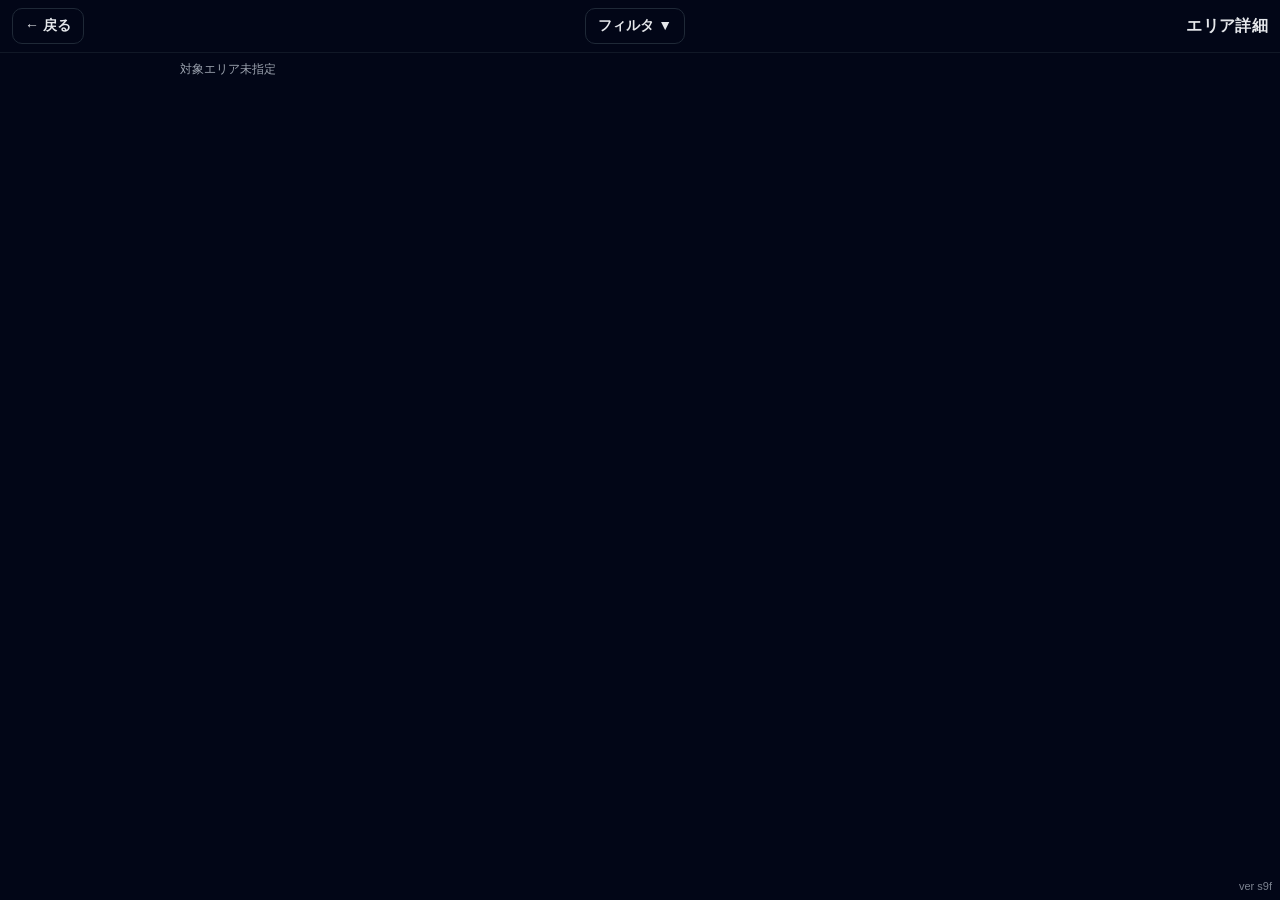
==== area.html @ ec878384 "Add files via upload" ====
<!doctype html>
<html lang="ja">
<head>
  <meta charset="utf-8" />
  <meta name="viewport" content="width=device-width,initial-scale=1,viewport-fit=cover" />
  <title id="pageTitle">エリア詳細</title>
  <link rel="stylesheet" href="style.css?v=s9d" />
</head>
<body>
  
  <header class="appbar">
    <button class="btn" onclick="location.href='index.html'">← 戻る</button>
    <button id="filterBtn" class="btn">フィルタ ▼</button>
    <div class="title" id="headerTitle" style="font-size:16px;">エリア詳細</div>
  </header>

  <main class="wrap">
    <div id="hint" class="hint" style="margin-bottom:12px;">読み込み中...</div>

    <div id="list" class="list"></div>
  </main>

  <div id="filterModal" class="modal" aria-hidden="true">
    <div class="filter-dialog">
      <h3>表示する項目</h3>
      <div class="filter-options">
        <div class="filter-option">
          <input type="checkbox" id="filter_standby" />
          <label for="filter_standby">未巡回(standby)</label>
        </div>
        <div class="filter-option">
          <input type="checkbox" id="filter_stop" />
          <label for="filter_stop">停止(stop)</label>
        </div>
        <div class="filter-option">
          <input type="checkbox" id="filter_skip" />
          <label for="filter_skip">不要(skip)</label>
        </div>
        <div class="filter-option">
          <input type="checkbox" id="filter_7days" />
          <label for="filter_7days">7days_rule</label>
        </div>
        <div class="filter-option">
          <input type="checkbox" id="filter_checked" />
          <label for="filter_checked">チェック済み</label>
        </div>
      </div>
      <div class="filter-actions">
        <button id="filterCancel" class="btn">キャンセル</button>
        <button id="filterApply" class="btn primary">適用</button>
      </div>
    </div>
  </div>

  <div id="tmaModal" class="modal">
    <div class="dialog">
      <h3 id="tmaModalTitle" style="margin:0 0 10px 0; font-size:18px;"></h3>
      <p id="tmaModalModel" style="margin:-5px 0 10px 0; color:var(--fg); font-size:15px; font-weight:bold;"></p>
      <p style="margin:0 0 10px 0; color:var(--muted); font-size:14px;">TMA自動入力を実行しますか？</p>
      <div class="tma-confirm-actions">
        <button id="tmaModalOk" class="btn btn-ok">OK</button>
        <button id="tmaModalCancel" class="btn">キャンセル</button>
      </div>
    </div>
  </div>

  <div id="checkModal" class="modal">
    <div class="dialog">
      <h3 id="checkModalTitle" style="margin:0 0 10px 0; font-size:18px;"></h3>
      <p id="checkModalModel" style="margin:-5px 0 10px 0; color:var(--fg); font-size:15px; font-weight:bold;"></p>
      <p id="checkModalMsg" style="margin:0 0 10px 0; color:var(--muted); font-size:14px;"></p>
      <div class="tma-confirm-actions">
        <button id="checkModalOk" class="btn btn-ok">OK</button>
        <button id="checkModalCancel" class="btn">キャンセル</button>
      </div>
    </div>
  </div>

  <script src="app.js?v=s9d"></script>
  <script>
    Junkai.initAreaPage();
  </script>
  
  <div class="version-label"></div>
</body>
</html>
---- style.css ----
:root{
  /* ダークモード用カラー定義 */
  --fg:#e5e7eb;
  --muted:#9ca3af;
  --card:#020617;
  --line:#1f2937;

  /* ステータスカラー */
  --green:#22c55e;
  --pink:#fb7185;
  --gray:#6b7280;
  --yellow:#eab308;
  --blue:#38bdf8;

  --accent:#38bdf8;
  --app-version:"s9f";
}

*{box-sizing:border-box;}
html,body{margin:0;padding:0;background:#020617;color:var(--fg);font-family:-apple-system,BlinkMacSystemFont,"Segoe UI",Roboto,"Noto Sans JP",sans-serif;}

/* App Bar */
.appbar{position:sticky;top:0;z-index:20;background:#020617;border-bottom:1px solid #111827;display:flex;align-items:center;justify-content:space-between;padding:8px 12px;gap:8px;}
.appbar .title{font-weight:800;letter-spacing:.02em;font-size:20px;}
.appbar .btns{display:flex;gap:8px;}
.btn{appearance:none;border:1px solid var(--line);background:#020617;border-radius:10px;padding:8px 12px;font-weight:700;font-size:14px;color:var(--fg);cursor:pointer;white-space:nowrap;}
.btn.primary{background:#0f172a;border-color:#1d4ed8;color:#bfdbfe;}
.btn:hover{background:#0f172a;}

/* iPhone対応：全体マージン */
.wrap{max-width:940px;margin:8px auto;padding:0 8px 60px;}

/* Hint */
.hint{color:var(--muted);font-size:12px;margin:4px 2px;}

/* Grid Gap */
.cards{display:grid;grid-template-columns:1fr;gap:6px;}

/* カードリンク */
.cardlink{display:block;text-decoration:none;color:inherit;background:var(--card);border:1px solid var(--line);border-radius:14px;padding:8px 10px;}
.cardlink:hover{background:#020617;border-color:#334155;}

/* カード内タイトル */
.cardlink h2 { margin: 0;
font-size: 16px; line-height: 1.3; }

/* メタ情報(チップコンテナ) */
.meta{display:flex;gap:4px;flex-wrap:wrap;color:var(--muted);font-size:12px;margin-top:6px;}

/* チップと数値のサイズアップ */
.chip {
  display:inline-flex;
  align-items:center;
  gap:3px;
  background:#111827;
  border:1px solid var(--line);
  border-radius:999px;
  padding:2px 6px;
  color:var(--muted);
  font-size:11px;
  height:24px;
}
.chip span {
  font-weight:700;
  color:#f3f4f6;
  font-size:13px;
  letter-spacing: -0.5px;
}

.empty{color:var(--muted);font-size:14px;margin-top:10px;}

/* モーダル：配置を下部にオフセット (親指が届きやすい位置) */
.modal{position:fixed;inset:0;background:rgba(0,0,0,.65);display:none;align-items:flex-end;justify-content:center;padding-bottom:25vh;z-index:50;}
.modal.show{display:flex;}
.dialog{width:min(480px,90vw);background:#020617;color:#fff;border-radius:12px;padding:16px 14px;border:1px solid #111827;}
.barwrap{height:8px;background:#020617;border-radius:999px;overflow:hidden;margin-top:10px;border:1px solid #1f2937;}
.bar{height:100%;width:0;background:linear-gradient(90deg,#60a5fa,#a78bfa,#34d399);}

/* フィルタモーダル用スタイル */
.filter-dialog{width:min(360px,90vw);background:#020617;color:#fff;border-radius:12px;padding:20px;border:1px solid #111827;}
.filter-dialog h3{margin:0 0 16px 0;font-size:16px;font-weight:700;}
.filter-options{display:flex;flex-direction:column;gap:12px;margin-bottom:20px;}
.filter-option{display:flex;align-items:center;gap:10px;padding:8px 12px;background:#0f172a;border:1px solid var(--line);border-radius:8px;}
.filter-option input[type="checkbox"]{width:18px;height:18px;cursor:pointer;accent-color:#38bdf8;}
.filter-option label{font-size:14px;cursor:pointer;flex:1;}
.filter-actions{display:flex;gap:10px;justify-content:flex-end;}
.filter-actions .btn{min-width:80px;}

/* リスト */
.list{display:flex;flex-direction:column;gap:8px;}
.row{display:grid;grid-template-columns:auto 1fr auto;gap:8px;align-items:flex-start;border:1px solid var(--line);border-radius:14px;background:var(--card);padding:8px;position:relative;overflow:hidden;}
.row::before{content:"";position:absolute;top:0;bottom:0;left:0;width:4px;background:transparent;border-radius:14px 0 0 14px;}
.row::after{content:"";position:absolute;top:0;bottom:0;right:0;width:4px;background:transparent;border-radius:0 14px 14px 0;}

.row .idx{font-weight:800;color:#e5e7eb;}
.row .leftcol{display:flex;flex-direction:column;gap:4px;align-items:flex-start;}
.row .left-top{display:flex;align-items:center;gap:6px;}

.row .mid{display:flex;flex-direction:column;gap:2px;min-width:0;}
.row .title{font-weight:800;font-size:15px;white-space:normal;display:-webkit-box;-webkit-line-clamp:2;-webkit-box-orient:vertical;overflow:hidden;line-height:1.2;}
.row .sub{color:#cbd5f5;white-space:normal;line-height:1.1;font-size:14px;}

.rightcol{display:flex;flex-direction:column;gap:8px;align-items:flex-end;}
.state{padding:4px 6px;border:1px solid var(--line);border-radius:10px;background:#020617;color:var(--fg);font-size:13px;cursor:pointer;}

.btn-group{display:flex;gap:4px;}

/* タイヤ点検ボタン */
.tire-btn{padding:8px 12px;font-size:13px;border-radius:10px;border:1px solid var(--line);background:#020617;color:var(--fg);cursor:pointer;font-weight:700;}
.tire-btn:hover{background:#0f172a;}

/* TMAボタン (ダークUI調和・アウトライン型) */
.tma-btn{padding:8px 12px;font-size:13px;border-radius:10px;border:1px solid #0d9488;background:#020617;color:#2dd4bf;cursor:pointer;font-weight:700;}
.tma-btn:hover{background:#0f172a;border-color:#14b8a6;color:#5eead4;}
.tma-btn:disabled{background:#020617;border-color:#374151;color:#4b5563;cursor:not-allowed;}

/* 背景色 */
.bg-green{background:var(--card);border:1px solid var(--green);}
.bg-green::before,.bg-green::after{background:var(--green);}
.bg-pink{background:var(--card);border:1px solid var(--pink);}
.bg-pink::before,.bg-pink::after{background:var(--pink);}
.bg-gray{background:var(--card);border:1px solid var(--gray);}
.bg-gray::before,.bg-gray::after{background:var(--gray);}
.bg-yellow{background:var(--card);border:1px solid var(--yellow);}
.bg-yellow::before,.bg-yellow::after{background:var(--yellow);}
.bg-blue{background:var(--card);border:1px solid var(--blue);}
.bg-blue::before,.bg-blue::after{background:var(--blue);}

.ver{position:fixed;right:8px;bottom:6px;font-size:10px;color:#64748b;opacity:.7;pointer-events:none;z-index:9;}
.datetime{font-size:12px;color:#9ca3af;line-height:1.2;text-align:left;white-space:normal;}

.version-label{position:fixed;right:8px;bottom:8px;font-size:11px;color:var(--muted);opacity:.8;pointer-events:none;z-index:9999;}
.version-label::before{content:"ver ";}
.version-label::after{content:var(--app-version);}

/* 作業モード切り替え (2行レイアウト) */
.mode-switch-container{margin:4px 2px 12px;padding:0 2px;}
.mode-switch-label{display:block;font-size:13px;font-weight:700;color:var(--muted);margin-bottom:6px;}
.mode-switch-select{display:block;appearance:none;background:#0f172a;border:1px solid var(--line);border-radius:10px;color:var(--fg);padding:8px 32px 8px 12px;font-size:14px;font-weight:700;cursor:pointer;color-scheme:dark;background-image:url("data:image/svg+xml,%3Csvg xmlns='http://www.w3.org/2000/svg' fill='none' viewBox='0 0 24 24' stroke='%239ca3af'%3E%3Cpath stroke-linecap='round' stroke-linejoin='round' stroke-width='2' d='M19 9l-7 7-7-7'%3E%3C/path%3E%3C/svg%3E");background-repeat:no-repeat;background-position:right 8px center;background-size:16px;}

/* チェックボックス */
.chk{width:18px;height:18px;cursor:pointer;accent-color:#38bdf8;}

/* TMA確認用カスタムモーダル */
.tma-confirm-actions {
  display: flex;
  gap: 12px;
  margin-top: 24px;
  flex-direction: row; 
}
.tma-confirm-actions .btn {
  flex: 1; 
  padding: 12px 0; 
  font-size: 16px;
}
.tma-confirm-actions .btn-ok {
  background: #020617;
  border: 1px solid #0d9488;
  color: #2dd4bf;
}
.tma-confirm-actions .btn-ok:hover {
  background: #0f172a;
  border-color: #14b8a6;
  color: #5eead4;
}
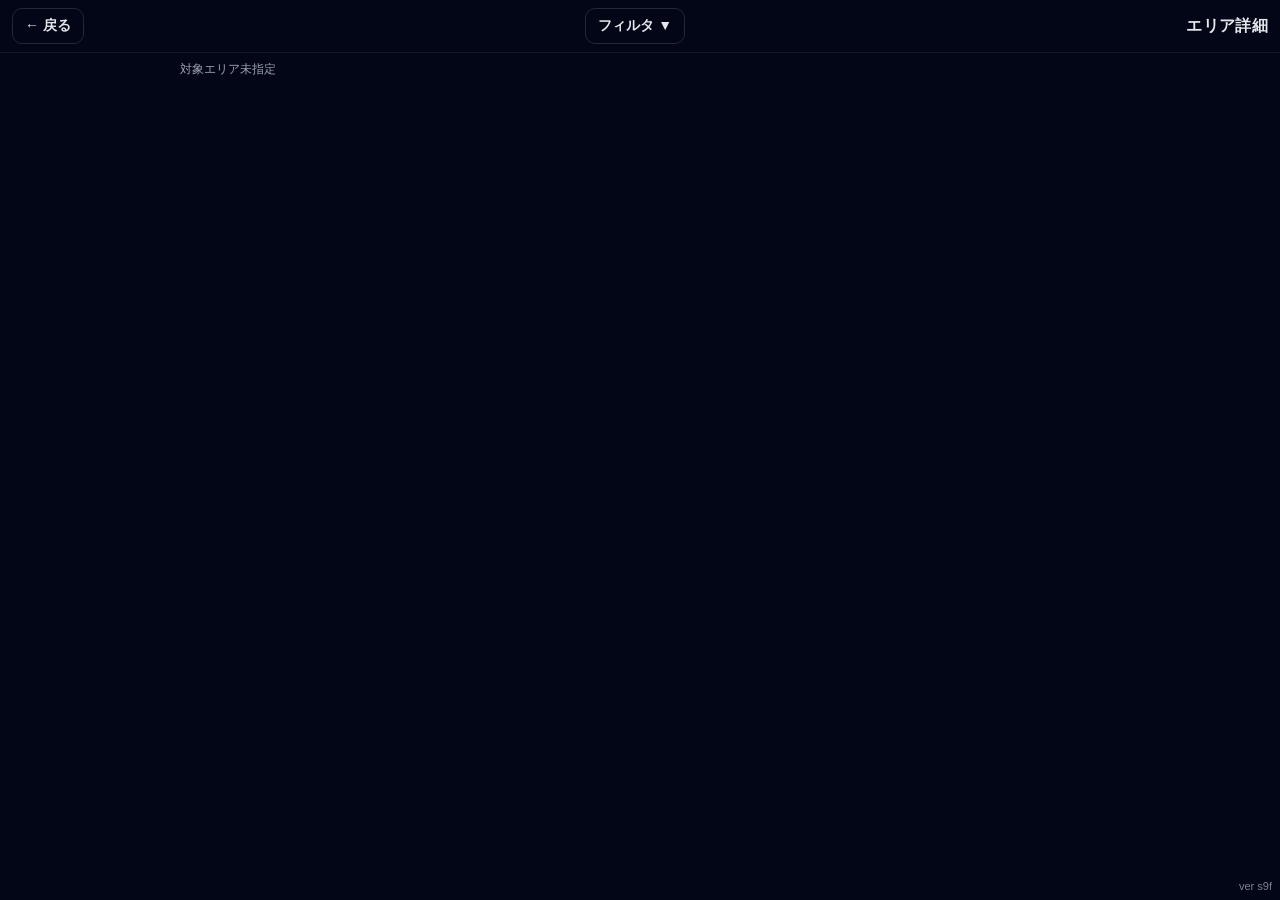
==== commit 4d4a5aeb: "Add tire modal dialog to area.html" ====
--- a/area.html
+++ b/area.html
@@ -76,6 +76,18 @@
     </div>
   </div>
 
+  <div id="tireModal" class="modal">
+    <div class="dialog">
+      <h3 id="tireModalTitle" style="margin:0 0 10px 0; font-size:18px;"></h3>
+      <p id="tireModalModel" style="margin:-5px 0 10px 0; color:var(--fg); font-size:15px; font-weight:bold;"></p>
+      <p style="margin:0 0 10px 0; color:var(--muted); font-size:14px;">点検を開始しますか？</p>
+      <div class="tma-confirm-actions">
+        <button id="tireModalOk" class="btn btn-ok">OK</button>
+        <button id="tireModalCancel" class="btn">キャンセル</button>
+      </div>
+    </div>
+  </div>
+
   <script src="app.js?v=s9d"></script>
   <script>
     Junkai.initAreaPage();
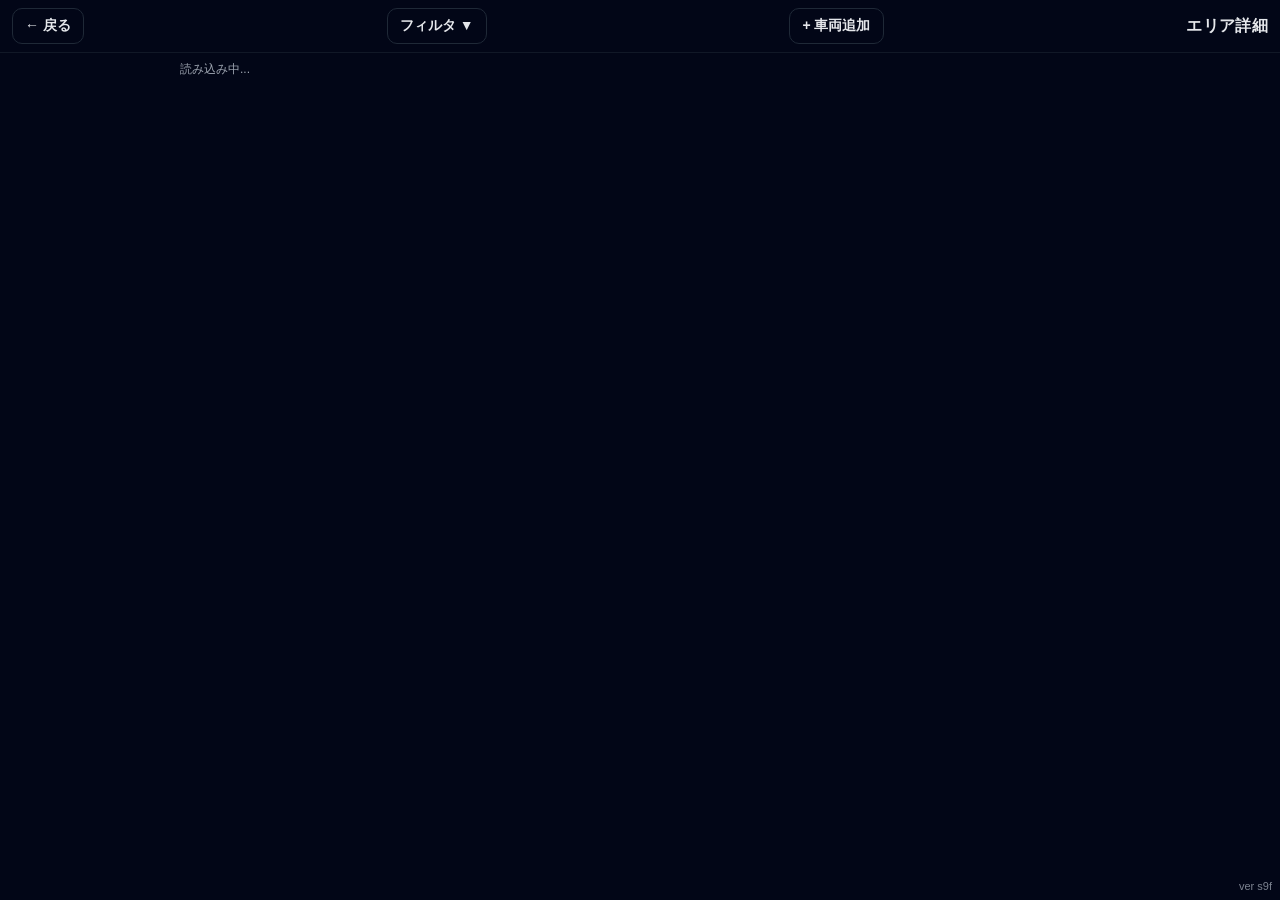
==== commit b5d633cc: "Implement vehicle addition modal in area.html Added a modal for adding vehicles with input fields fo" ====
--- a/area.html
+++ b/area.html
@@ -4,13 +4,14 @@
   <meta charset="utf-8" />
   <meta name="viewport" content="width=device-width,initial-scale=1,viewport-fit=cover" />
   <title id="pageTitle">エリア詳細</title>
-  <link rel="stylesheet" href="style.css?v=s9d" />
+  <link rel="stylesheet" href="style.css?v=s10" />
 </head>
 <body>
   
   <header class="appbar">
     <button class="btn" onclick="location.href='index.html'">← 戻る</button>
     <button id="filterBtn" class="btn">フィルタ ▼</button>
+    <button id="addVehicleBtn" class="btn">+ 車両追加</button>
     <div class="title" id="headerTitle" style="font-size:16px;">エリア詳細</div>
   </header>
 
@@ -88,7 +89,28 @@
     </div>
   </div>
 
-  <script src="app.js?v=s9d"></script>
+  <div id="addVehicleModal" class="modal">
+    <div class="dialog">
+      <h3 style="margin:0 0 10px 0; font-size:18px;">車両を追加</h3>
+      <div style="display:flex; flex-direction:column; gap:8px; margin-bottom:10px;">
+        <label style="font-size:13px; color:var(--muted);">ステーション名
+          <input type="text" id="addVehicleStation" style="width:100%; padding:8px; margin-top:4px; box-sizing:border-box;">
+        </label>
+        <label style="font-size:13px; color:var(--muted);">車種
+          <input type="text" id="addVehicleModel" style="width:100%; padding:8px; margin-top:4px; box-sizing:border-box;">
+        </label>
+        <label style="font-size:13px; color:var(--muted);">プレート番号
+          <input type="text" id="addVehiclePlate" style="width:100%; padding:8px; margin-top:4px; box-sizing:border-box;">
+        </label>
+      </div>
+      <div class="tma-confirm-actions">
+        <button id="addVehicleOk" class="btn btn-ok">追加</button>
+        <button id="addVehicleCancel" class="btn">キャンセル</button>
+      </div>
+    </div>
+  </div>
+
+  <script src="app.js?v=s10"></script>
   <script>
     Junkai.initAreaPage();
   </script>
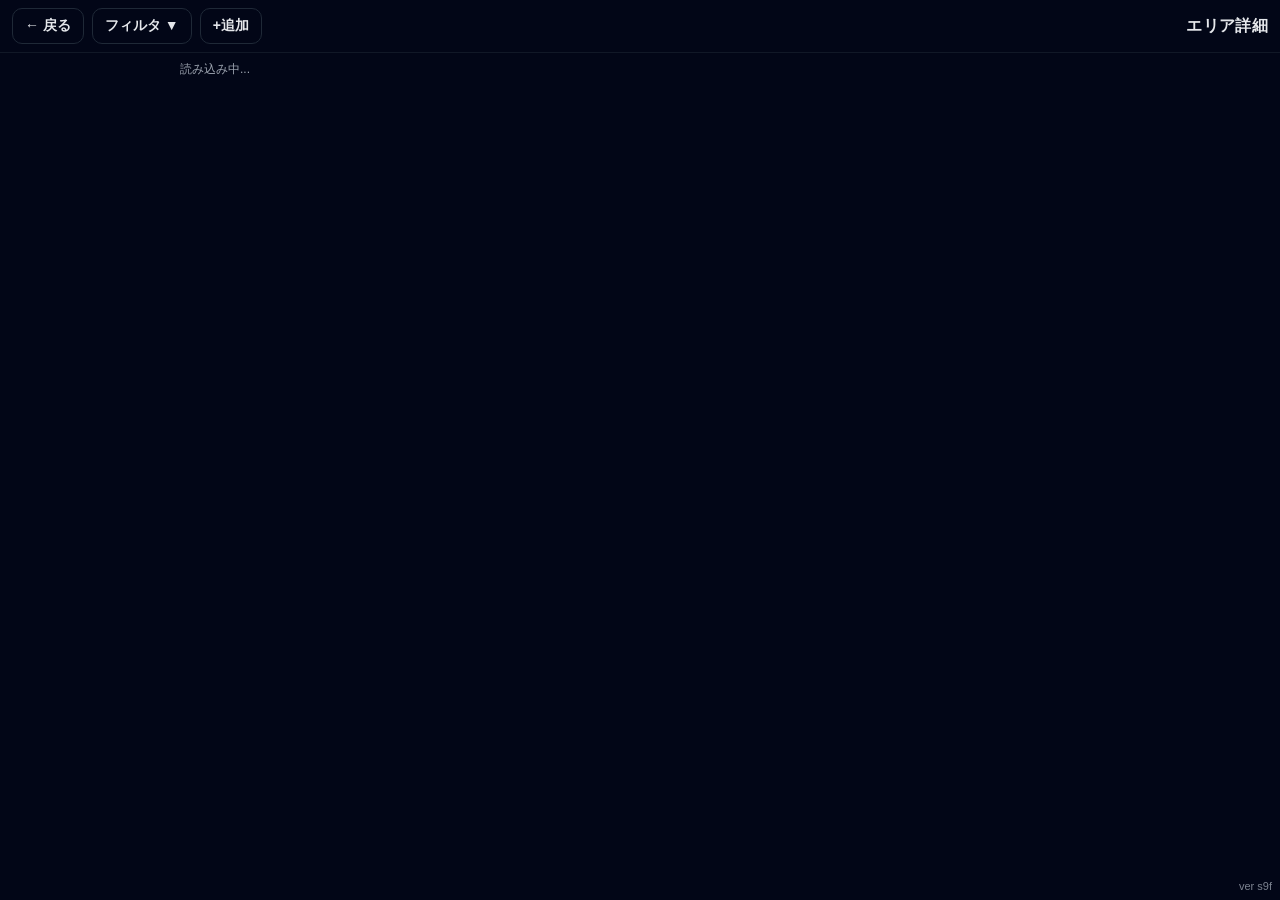
==== commit 9c294e85: "Enhance button layout and input font size Updated button and input styles for better visibility." ====
--- a/area.html
+++ b/area.html
@@ -9,9 +9,11 @@
 <body>
   
   <header class="appbar">
-    <button class="btn" onclick="location.href='index.html'">← 戻る</button>
-    <button id="filterBtn" class="btn">フィルタ ▼</button>
-    <button id="addVehicleBtn" class="btn">+ 車両追加</button>
+    <div class="btns">
+      <button class="btn" onclick="location.href='index.html'">← 戻る</button>
+      <button id="filterBtn" class="btn">フィルタ ▼</button>
+      <button id="addVehicleBtn" class="btn">+追加</button>
+    </div>
     <div class="title" id="headerTitle" style="font-size:16px;">エリア詳細</div>
   </header>
 
@@ -94,13 +96,13 @@
       <h3 style="margin:0 0 10px 0; font-size:18px;">車両を追加</h3>
       <div style="display:flex; flex-direction:column; gap:8px; margin-bottom:10px;">
         <label style="font-size:13px; color:var(--muted);">ステーション名
-          <input type="text" id="addVehicleStation" style="width:100%; padding:8px; margin-top:4px; box-sizing:border-box;">
+          <input type="text" id="addVehicleStation" style="width:100%; padding:8px; margin-top:4px; box-sizing:border-box; font-size:16px;">
         </label>
         <label style="font-size:13px; color:var(--muted);">車種
-          <input type="text" id="addVehicleModel" style="width:100%; padding:8px; margin-top:4px; box-sizing:border-box;">
+          <input type="text" id="addVehicleModel" style="width:100%; padding:8px; margin-top:4px; box-sizing:border-box; font-size:16px;">
         </label>
         <label style="font-size:13px; color:var(--muted);">プレート番号
-          <input type="text" id="addVehiclePlate" style="width:100%; padding:8px; margin-top:4px; box-sizing:border-box;">
+          <input type="text" id="addVehiclePlate" style="width:100%; padding:8px; margin-top:4px; box-sizing:border-box; font-size:16px;">
         </label>
       </div>
       <div class="tma-confirm-actions">
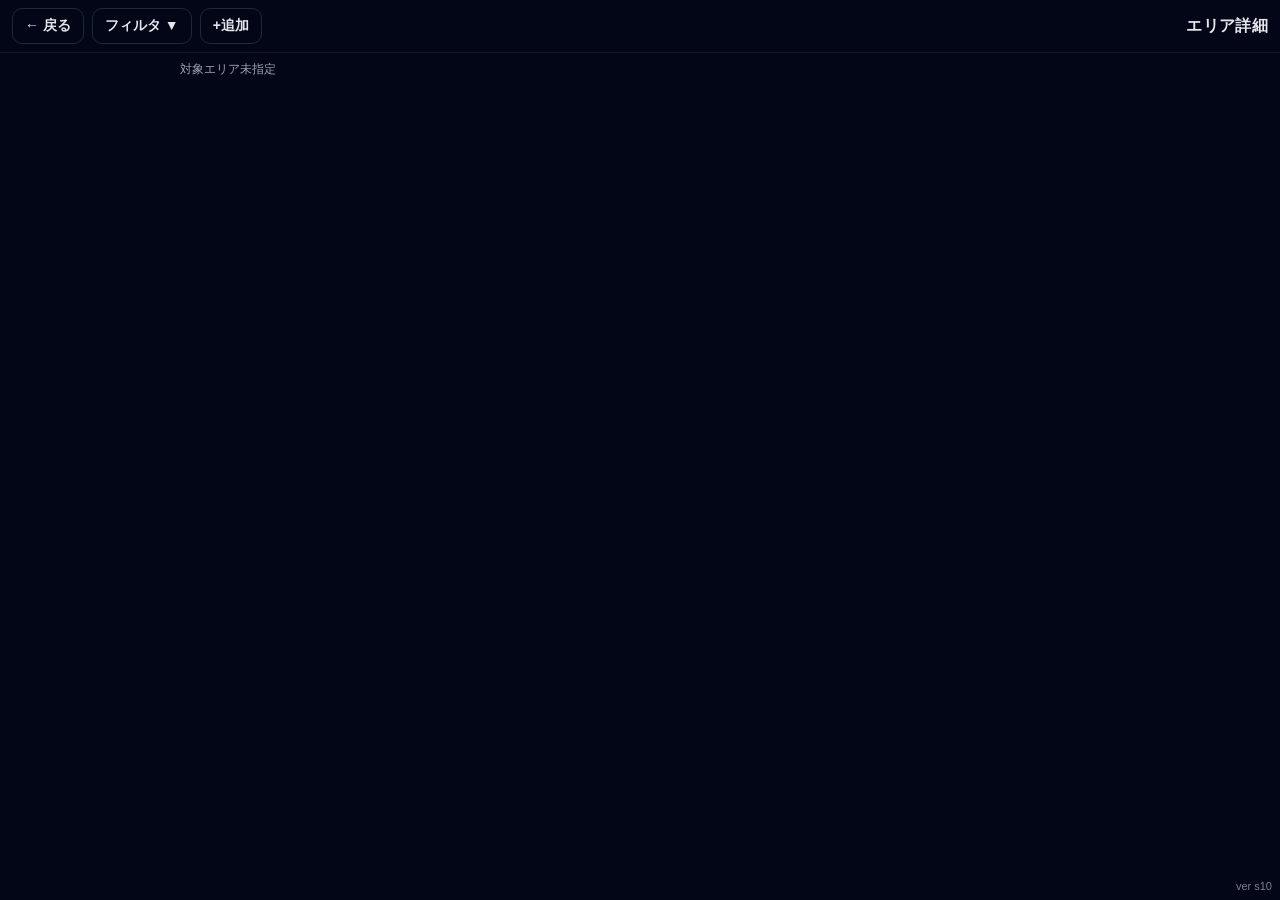
==== commit 9aacf8c2: "Enhance HTML head with mobile app meta tags Updated viewport meta tag for better scaling and added m" ====
--- a/area.html
+++ b/area.html
@@ -2,9 +2,22 @@
 <html lang="ja">
 <head>
   <meta charset="utf-8" />
-  <meta name="viewport" content="width=device-width,initial-scale=1,viewport-fit=cover" />
+  <meta name="viewport" content="width=device-width,initial-scale=1,maximum-scale=1,user-scalable=no,viewport-fit=cover" />
+  <meta name="theme-color" content="#0a0f1a">
+  <meta name="apple-mobile-web-app-capable" content="yes">
+  <meta name="apple-mobile-web-app-status-bar-style" content="black-translucent">
+  <meta name="apple-mobile-web-app-title" content="巡回">
   <title id="pageTitle">エリア詳細</title>
+  <link rel="manifest" href="manifest.json">
+  <link rel="apple-touch-icon" href="icon-192.png">
   <link rel="stylesheet" href="style.css?v=s10" />
+  <script>
+    if ('serviceWorker' in navigator) {
+      window.addEventListener('load', () => {
+        navigator.serviceWorker.register('./sw.js').catch(() => {});
+      });
+    }
+  </script>
 </head>
 <body>
   
--- a/style.css
+++ b/style.css
@@ -13,7 +13,7 @@
   --blue:#38bdf8;
 
   --accent:#38bdf8;
-  --app-version:"s9f";
+  --app-version:"s10";
 }
 
 *{box-sizing:border-box;}
@@ -21,8 +21,8 @@
 
 /* App Bar */
 .appbar{position:sticky;top:0;z-index:20;background:#020617;border-bottom:1px solid #111827;display:flex;align-items:center;justify-content:space-between;padding:8px 12px;gap:8px;}
-.appbar .title{font-weight:800;letter-spacing:.02em;font-size:20px;}
-.appbar .btns{display:flex;gap:8px;}
+.appbar .title{font-weight:800;letter-spacing:.02em;font-size:20px;flex:1 1 auto;min-width:0;overflow:hidden;text-overflow:ellipsis;white-space:nowrap;text-align:right;}
+.appbar .btns{display:flex;gap:8px;flex-shrink:0;}
 .btn{appearance:none;border:1px solid var(--line);background:#020617;border-radius:10px;padding:8px 12px;font-weight:700;font-size:14px;color:var(--fg);cursor:pointer;white-space:nowrap;}
 .btn.primary{background:#0f172a;border-color:#1d4ed8;color:#bfdbfe;}
 .btn:hover{background:#0f172a;}
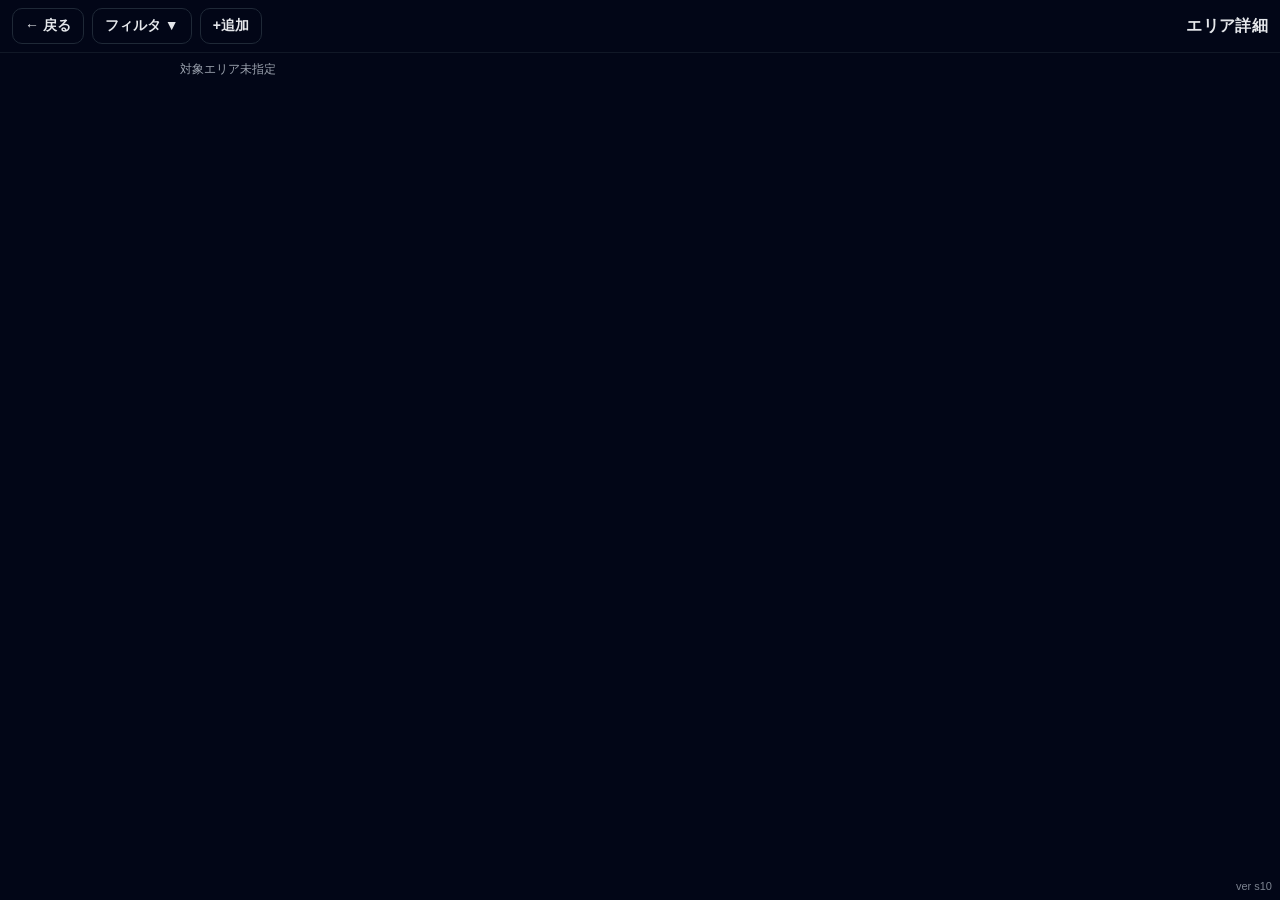
==== commit 7fc997cf: "Add station name suggest to add-vehicle modal (ported from RK_portal)" ====
--- a/area.html
+++ b/area.html
@@ -109,8 +109,9 @@
       <h3 style="margin:0 0 10px 0; font-size:18px;">車両を追加</h3>
       <div style="display:flex; flex-direction:column; gap:8px; margin-bottom:10px;">
         <label style="font-size:13px; color:var(--muted);">ステーション名
-          <input type="text" id="addVehicleStation" style="width:100%; padding:8px; margin-top:4px; box-sizing:border-box; font-size:16px;">
+          <input type="text" id="addVehicleStation" autocomplete="off" style="width:100%; padding:8px; margin-top:4px; box-sizing:border-box; font-size:16px;">
         </label>
+        <div id="addVehicleStationSuggest"></div>
         <label style="font-size:13px; color:var(--muted);">車種
           <input type="text" id="addVehicleModel" style="width:100%; padding:8px; margin-top:4px; box-sizing:border-box; font-size:16px;">
         </label>
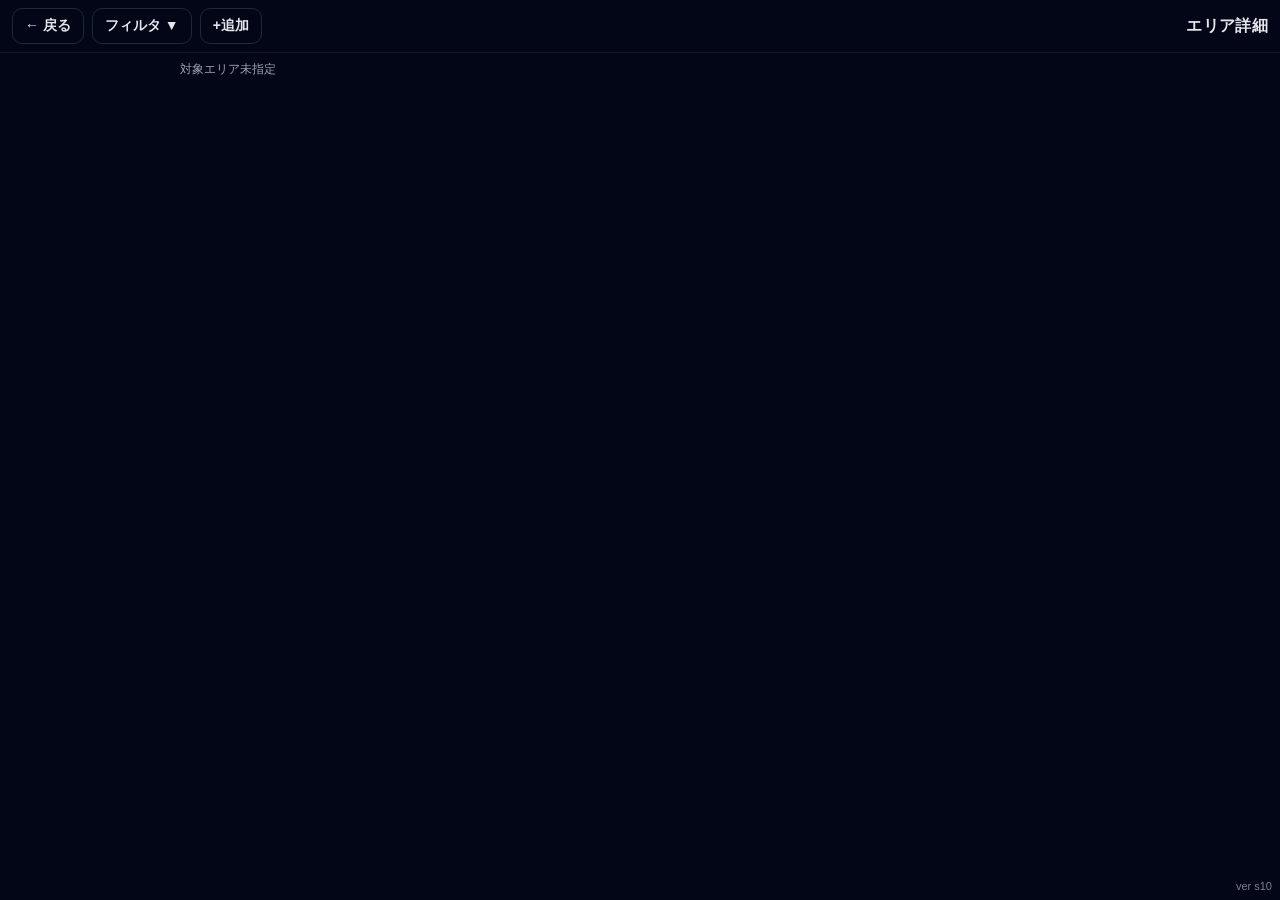
==== commit 9cfcaad3: "Update area.html" ====
--- a/area.html
+++ b/area.html
@@ -126,7 +126,7 @@
     </div>
   </div>
 
-  <script src="app.js?v=s10"></script>
+  <script src="app.js?v=s11"></script>
   <script>
     Junkai.initAreaPage();
   </script>
